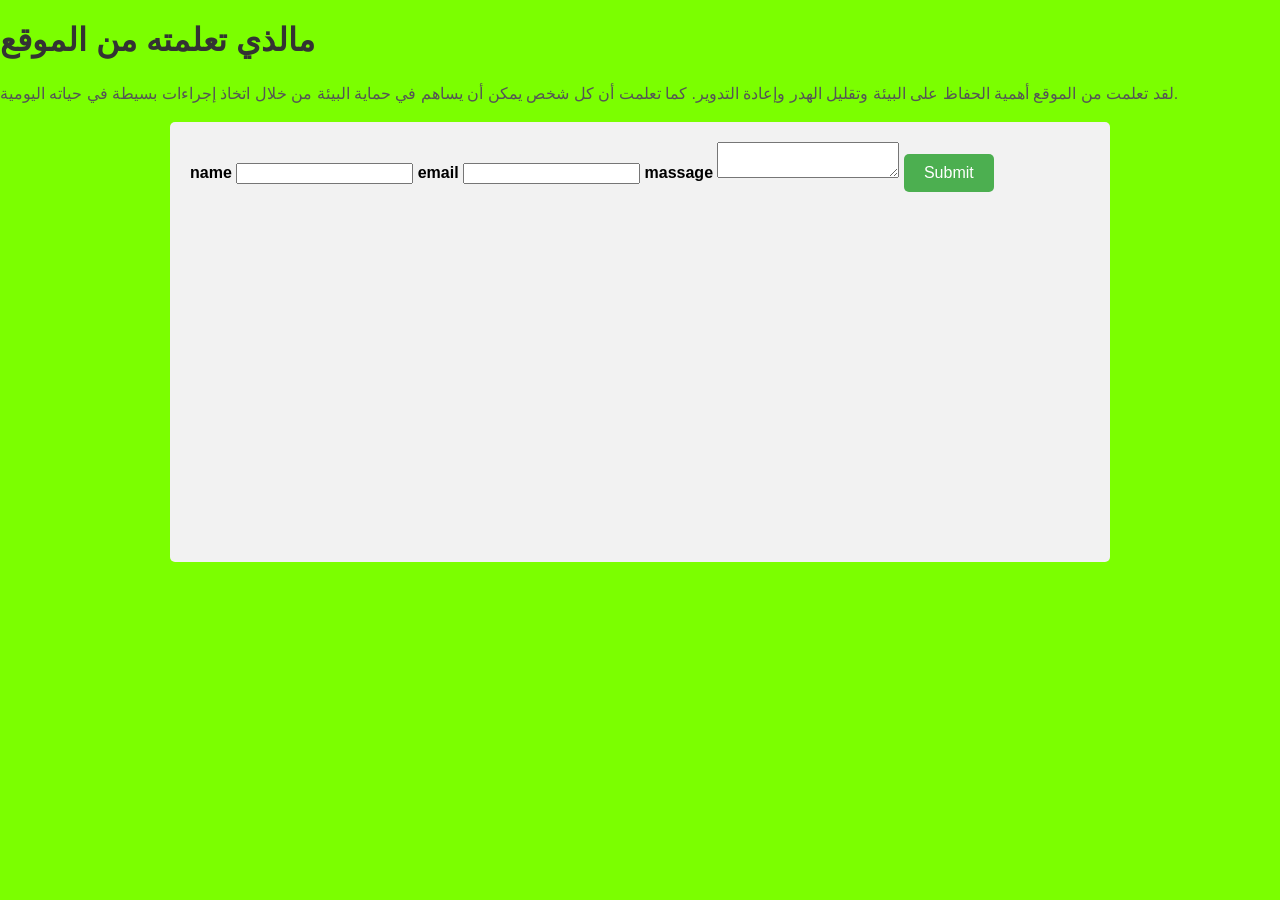
==== fvt.html @ 82978f6f "Add files via upload" ====
<!DOCTYPE html>
<html lang="en">
<head>
    <meta charset="UTF-8">
   <meta name="viewport" content="width=device-width, initial-scale=1.0">
    <title>Document</title>
</head>
<body>
    <style>
        img {
  max-width: 100%;
  height: auto;
}

body {
  overflow-x: hidden;
}

@media (max-width: 900px) {
  header {
    flex-direction: column;
    gap: 1rem;
    padding: 0 1rem;
    text-align: center;
  }

  .navigation ul {
    flex-wrap: wrap;
    justify-content: center;
    gap: 1rem;
  }

  .hero {
    flex-direction: column;
    padding: 0 1rem;
    text-align: center;
  }

  .herosup,
  .herosuper {
    align-items: center;
  }

  .hero img {
    width: 70%;
    max-width: 280px;
    height: auto;
  }

  .name {
    font-size: 2rem;
  }

  .aboutme,
  .about {
    flex-direction: column;
    gap: 2rem;
    margin: 2rem auto;
    padding: 0 1rem;
  }

  .aboutmepar,
  .par {
    text-align: left;
  }

  .work,
  .works {
    padding: 3rem 1rem;
    margin: 2rem 0;
  }

  .workscontainer {
    align-items: center;
    margin: 2rem auto;
    padding: 0 1rem;
  }

  .works ul {
    flex-direction: column;
    gap: 1.5rem;
  }

  .works li {
    padding: 1rem;
  }

  .works li img {
    width: 100%;
    max-width: 300px;
    height: auto;
  }

  .works li img:hover {
    transform: scale(1.05);
  }

  footer {
    flex-direction: column;
    align-items: center;
    text-align: center;
    gap: 1rem;
  }
}

@media (max-width: 480px) {
  h1 {
    font-size: 1.6rem;
  }

  .name {
    font-size: 1.6rem;
  }

  .navigation ul {
    gap: 0.75rem;
    font-size: 0.9rem;
  }
}
        button {
            background-color: #4CAF50;
            color: white;
            padding: 10px 20px;
            border: none;
            cursor: pointer;
            font-size: 16px;
            border-radius: 5px;
        }
        body {
            font-family: Arial, sans-serif;
            margin: 20px;
            background-color: #7bff00;
        }
        h1 {
            color: #333;
        }
        p {
            color: #555;
            line-height: 1.6;
        }
    

body {
  margin: 0;
  width: 100%;
}

img, video {
  max-width: 100%;
  height: auto;
}


       form{
        background-color: #f2f2f2;
        padding: 20px;
        border-radius: 5px;
        max-width: 900px;
        margin: 0 auto;
        height: 400px;
    }
    .submit-button {
        background-color: #4CAF50;
        color: white;
        padding: 10px 20px;
        border: none;
        cursor: pointer;
        font-size: 16px;
        border-radius: 5px;
         align-items: center;
         width: 900px;
    }
    
    
      </style>
    <h1>مالذي تعلمته من الموقع</h1>
    
        <p>لقد تعلمت من الموقع أهمية الحفاظ على البيئة وتقليل الهدر وإعادة التدوير. كما تعلمت أن كل شخص يمكن أن يساهم في حماية البيئة من خلال اتخاذ إجراءات بسيطة في حياته اليومية.</p>
    
        
      <form action="https://api.web3forms.com/submit" method="POST">
  <input type="hidden" name="access_key" value="a3af374b-70ff-4d99-acf1-52472f72811c">
  <b>name</b>
  <input type="text" name="name" required>
 <b>email</b>
  <input type="email" name="email" required>
  <b>massage</b>
  <textarea name="message" required></textarea>
  <button type="submit">Submit</button>
</form>
   
</body>
</html>
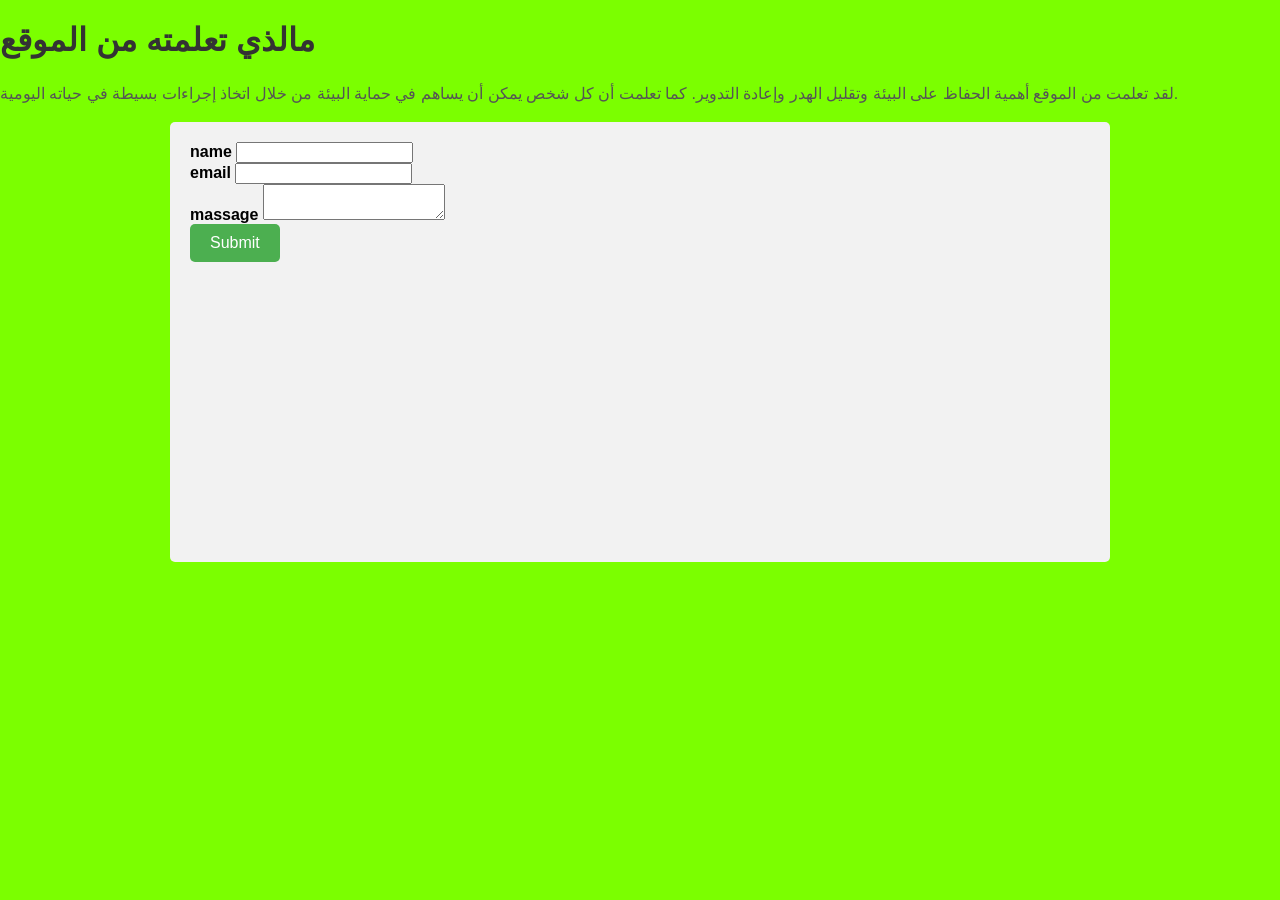
==== commit fc4a5b39: "Update fvt.html" ====
--- a/fvt.html
+++ b/fvt.html
@@ -3,7 +3,7 @@
 <head>
     <meta charset="UTF-8">
    <meta name="viewport" content="width=device-width, initial-scale=1.0">
-    <title>Document</title>
+    <title>review</title>
 </head>
 <body>
     <style>
@@ -180,14 +180,20 @@
         
       <form action="https://api.web3forms.com/submit" method="POST">
   <input type="hidden" name="access_key" value="a3af374b-70ff-4d99-acf1-52472f72811c">
+  <div class="gtg">
   <b>name</b>
   <input type="text" name="name" required>
+  </div>
  <b>email</b>
   <input type="email" name="email" required>
+  <div class="gyt">
   <b>massage</b>
   <textarea name="message" required></textarea>
+  </div>
+  
   <button type="submit">Submit</button>
+  
 </form>
    
 </body>
-</html>+</html>
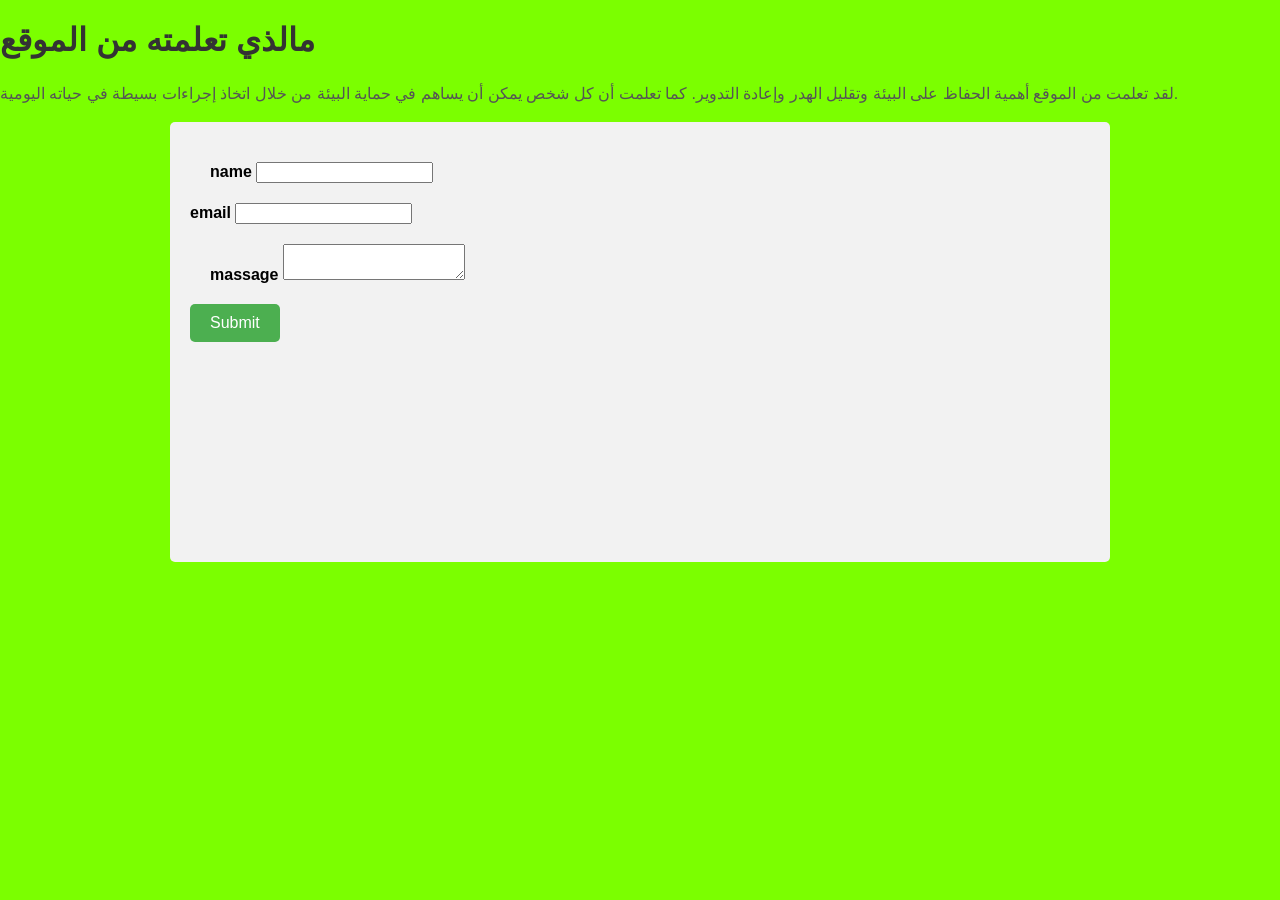
==== commit 11c4bfdd: "Update fvt.html" ====
--- a/fvt.html
+++ b/fvt.html
@@ -170,7 +170,18 @@
          align-items: center;
          width: 900px;
     }
-    
+    .gtg{
+    list-style-type: none;
+       align-items: center; 
+       justify-content: space-between;
+       margin: 20px;
+}
+.gyt{
+     list-style-type: none;
+       align-items: center; 
+       justify-content: space-between;
+        margin: 20px;
+}
     
       </style>
     <h1>مالذي تعلمته من الموقع</h1>
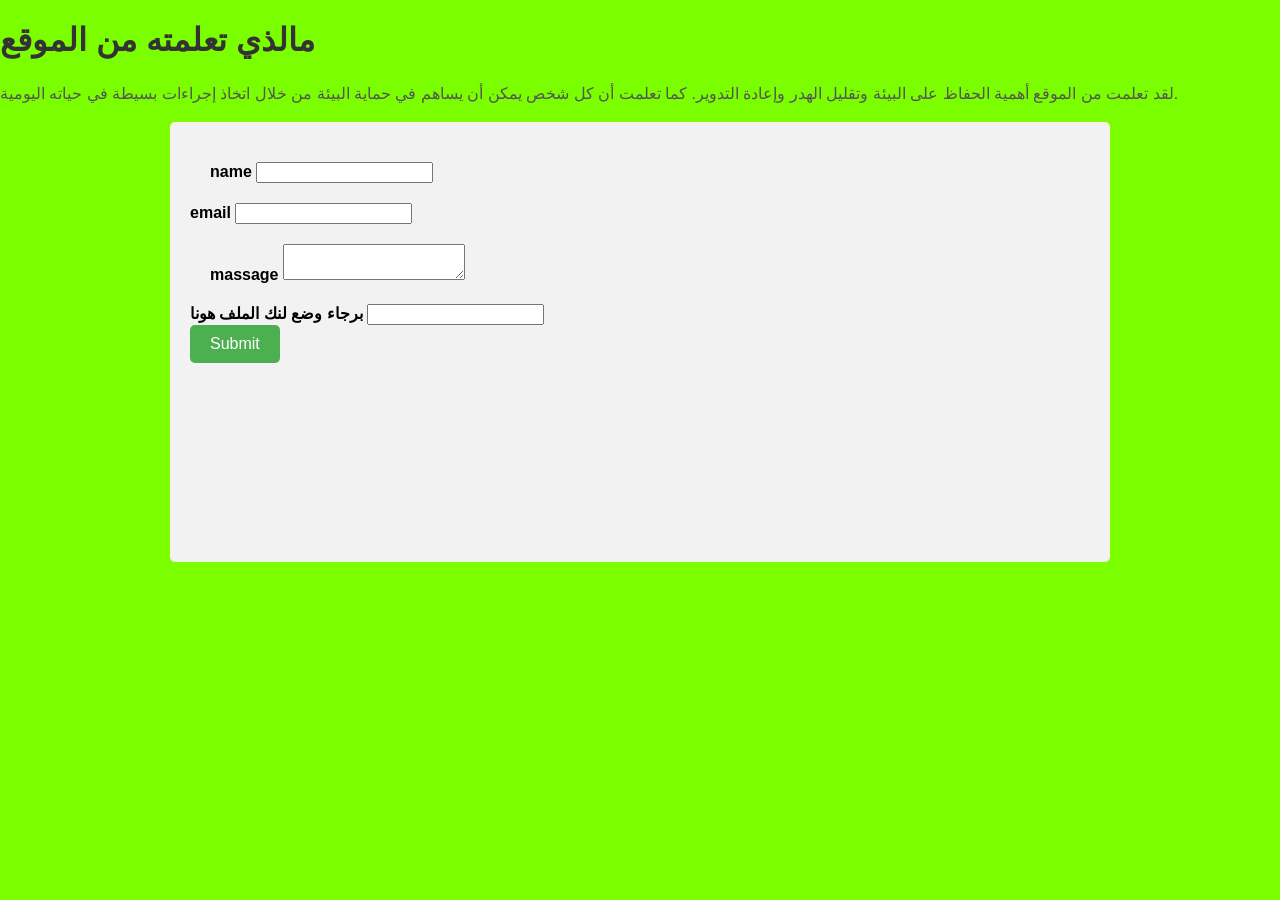
==== commit dc63a0de: "Update fvt.html" ====
--- a/fvt.html
+++ b/fvt.html
@@ -182,6 +182,10 @@
        justify-content: space-between;
         margin: 20px;
 }
+        .vgh{
+        color: #000000;
+      
+    }
     
       </style>
     <h1>مالذي تعلمته من الموقع</h1>
@@ -201,7 +205,10 @@
   <b>massage</b>
   <textarea name="message" required></textarea>
   </div>
-  
+  <div class="vgh">
+  <b>برجاء وضع لنك الملف هونا</b>
+  <input type="link" name="link" required>
+  </div>
   <button type="submit">Submit</button>
   
 </form>
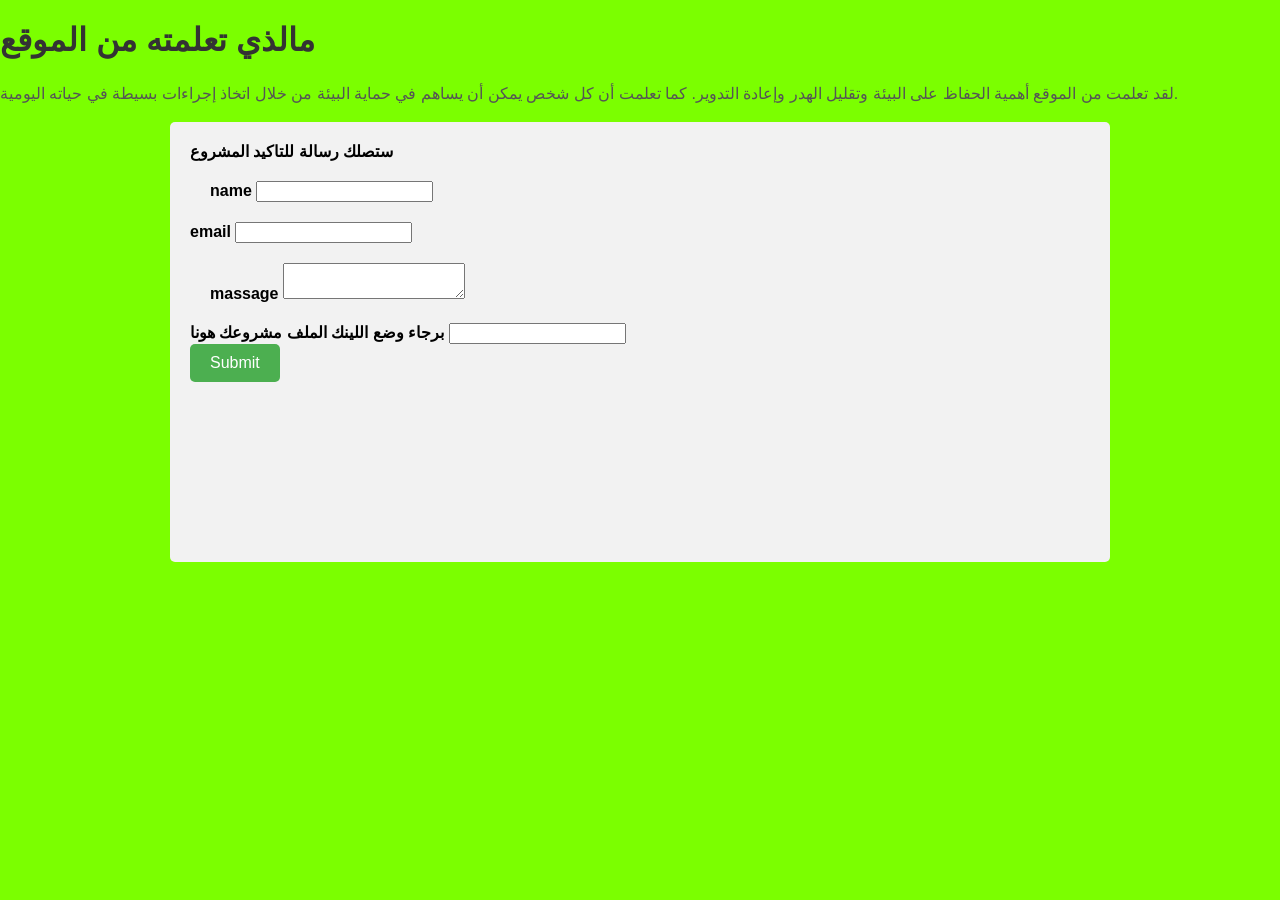
==== commit 7a753aab: "Update fvt.html" ====
--- a/fvt.html
+++ b/fvt.html
@@ -195,6 +195,7 @@
         
       <form action="https://api.web3forms.com/submit" method="POST">
   <input type="hidden" name="access_key" value="a3af374b-70ff-4d99-acf1-52472f72811c">
+   <b>ستصلك رسالة للتاكيد المشروع</b>
   <div class="gtg">
   <b>name</b>
   <input type="text" name="name" required>
@@ -206,11 +207,13 @@
   <textarea name="message" required></textarea>
   </div>
   <div class="vgh">
-  <b>برجاء وضع لنك الملف هونا</b>
+  <b>برجاء وضع اللينك الملف مشروعك هونا</b>
   <input type="link" name="link" required>
+  
   </div>
+  
   <button type="submit">Submit</button>
-  
+ 
 </form>
    
 </body>
